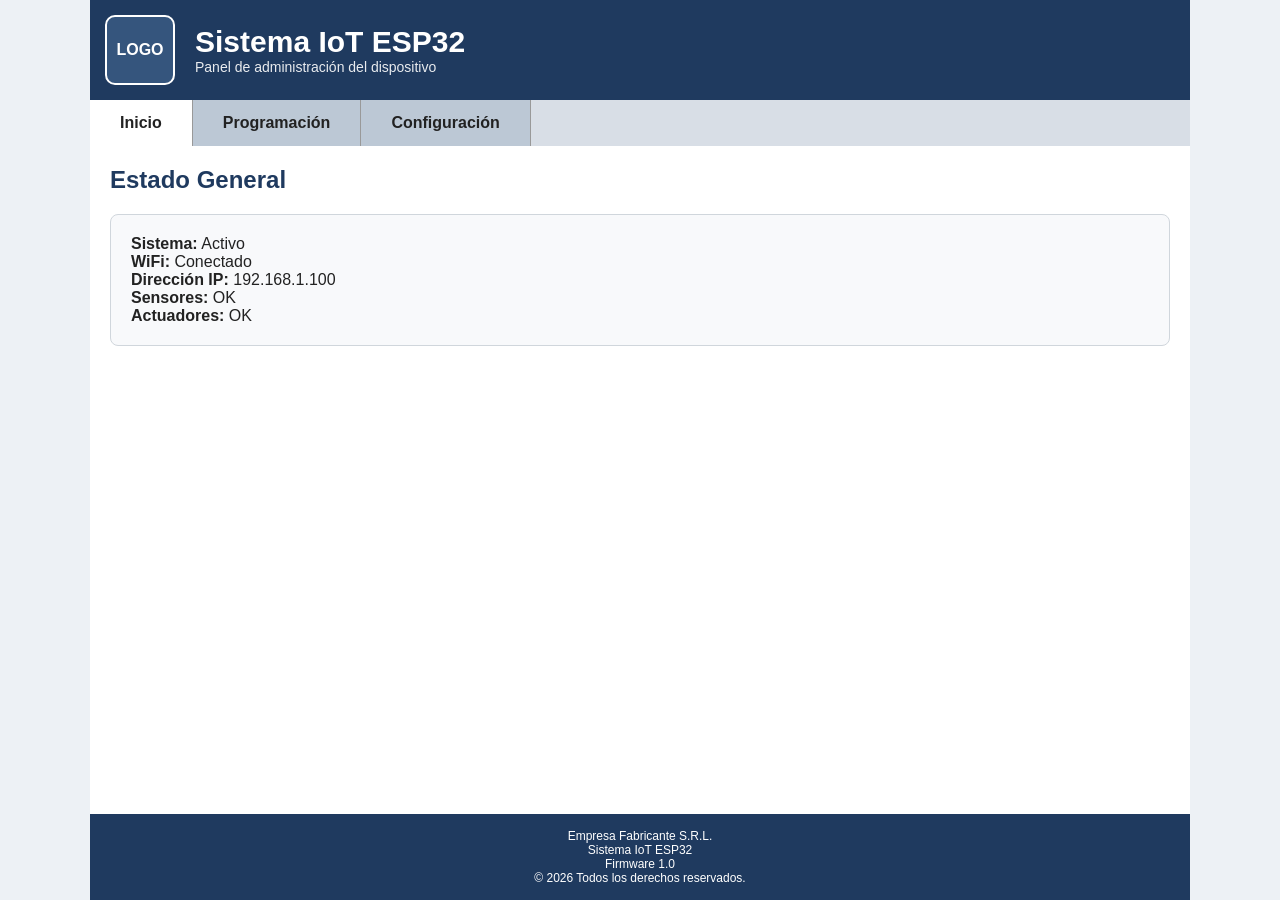
==== lib/web_pages/index.html @ 1fd20313 "Se agrego la interface web index.html" ====
<!DOCTYPE html>
<html lang="es">

<head>

<meta charset="UTF-8">
<meta name="viewport" content="width=device-width, initial-scale=1.0">

<title>Sistema IoT ESP32</title>

<style>

*{
    margin:0;
    padding:0;
    box-sizing:border-box;
    font-family:Arial,Helvetica,sans-serif;
}

body{
    background:#edf1f5;
    color:#222;
}

/*==========================
    CONTENEDOR PRINCIPAL
==========================*/

.wrapper{
    max-width:1100px;
    margin:auto;
    min-height:100vh;
    display:flex;
    flex-direction:column;
}

/*==========================
          HEADER
==========================*/

header{
    background:#1f3a5f;
    color:white;
    display:flex;
    align-items:center;
    gap:20px;
    padding:15px;
    flex-wrap:wrap;
}

.logo{
    width:70px;
    height:70px;
    background:#35557d;
    border:2px solid white;
    border-radius:10px;
    display:flex;
    align-items:center;
    justify-content:center;
    font-weight:bold;
}

.titulo{
    flex:1;
}

.titulo h1{
    font-size:30px;
}

.titulo p{
    font-size:14px;
    opacity:0.9;
}

/*==========================
          TABS
==========================*/

input[type=radio]{
    display:none;
}

.menu{
    display:flex;
    background:#d8dee6;
    flex-wrap:wrap;
}

.menu label{

    padding:14px 30px;
    cursor:pointer;
    background:#bcc8d5;
    border-right:1px solid #999;
    font-weight:bold;
    transition:0.2s;
}

.menu label:hover{
    background:white;
}

#tabInicio:checked ~ .menu label[for=tabInicio],
#tabProgramacion:checked ~ .menu label[for=tabProgramacion],
#tabConfiguracion:checked ~ .menu label[for=tabConfiguracion]{

    background:white;
}

/*==========================
         CONTENIDO
==========================*/

.contenido{

    background:white;
    padding:20px;
    flex:1;
}

.panel{
    display:none;
}

#tabInicio:checked ~ .contenido .inicio{
    display:block;
}

#tabProgramacion:checked ~ .contenido .programacion{
    display:block;
}

#tabConfiguracion:checked ~ .contenido .configuracion{
    display:block;
}

h2{
    color:#1f3a5f;
    margin-bottom:20px;
}

.card{

    background:#f8f9fb;
    border:1px solid #d0d6dc;
    border-radius:8px;
    padding:20px;
    margin-bottom:20px;
}

.card h3{
    margin-bottom:15px;
}

/*==========================
         FORMULARIOS
==========================*/

.campo{
    margin-bottom:15px;
}

.campo label{
    display:block;
    margin-bottom:5px;
    font-weight:bold;
}

.campo input,
.campo select{

    width:100%;
    padding:10px;
    border:1px solid #bbb;
    border-radius:5px;
}

.botones{

    display:flex;
    gap:10px;
    flex-wrap:wrap;
}

button{

    background:#1f3a5f;
    color:white;
    border:none;
    padding:10px 20px;
    border-radius:5px;
    cursor:pointer;
}

button:hover{
    background:#35557d;
}

/*==========================
          FOOTER
==========================*/

footer{

    background:#1f3a5f;
    color:white;
    text-align:center;
    padding:15px;
    font-size:12px;
}

/*==========================
       RESPONSIVE
==========================*/

@media(max-width:768px){

    header{
        flex-direction:column;
        text-align:center;
    }

    .titulo{
        flex:none;
    }

    .menu{
        flex-direction:column;
    }

    .menu label{
        border-right:none;
        border-bottom:1px solid #999;
        text-align:center;
    }

    .botones{
        flex-direction:column;
    }

    button{
        width:100%;
    }

}

</style>

</head>

<body>

<div class="wrapper">

<input type="radio" name="tabs" id="tabInicio" checked>
<input type="radio" name="tabs" id="tabProgramacion">
<input type="radio" name="tabs" id="tabConfiguracion">

<header>

<div class="logo">
LOGO
</div>

<div class="titulo">

<h1>Sistema IoT ESP32</h1>

<p>Panel de administración del dispositivo</p>

</div>

</header>

<div class="menu">

<label for="tabInicio">
Inicio
</label>

<label for="tabProgramacion">
Programación
</label>

<label for="tabConfiguracion">
Configuración
</label>

</div>

<div class="contenido">

<!-- INICIO -->

<div class="panel inicio">

<h2>Estado General</h2>

<div class="card">

<p><b>Sistema:</b> Activo</p>
<p><b>WiFi:</b> Conectado</p>
<p><b>Dirección IP:</b> 192.168.1.100</p>
<p><b>Sensores:</b> OK</p>
<p><b>Actuadores:</b> OK</p>

</div>

</div>

<!-- PROGRAMACION -->

<div class="panel programacion">

<h2>Programación</h2>

<div class="card">

<h3>Programación Horaria</h3>

<div class="campo">
<label>Hora de inicio</label>
<input type="time">
</div>

<div class="campo">
<label>Hora de fin</label>
<input type="time">
</div>

<div class="campo">
<label>Modo de operación</label>

<select>

<option>Automático</option>
<option>Manual</option>

</select>

</div>

<div class="campo">
<label>Tiempo de ciclo (minutos)</label>
<input type="text">
</div>

<div class="botones">

<button>
Guardar
</button>

<button>
Cancelar
</button>

</div>

</div>

</div>

<!-- CONFIGURACION -->

<div class="panel configuracion">

<h2>Configuración</h2>

<div class="card">

<h3>Red WiFi</h3>

<div class="campo">
<label>SSID</label>
<input type="text">
</div>

<div class="campo">
<label>Contraseña</label>
<input type="password">
</div>

<div class="botones">

<button>
Conectar
</button>

</div>

</div>

<div class="card">

<h3>Mantenimiento</h3>

<div class="botones">

<button>
Reiniciar Sistema
</button>

<button>
Valores de Fábrica
</button>

</div>

</div>

</div>

</div>

<footer>

Empresa Fabricante S.R.L.<br>
Sistema IoT ESP32<br>
Firmware 1.0<br>
© 2026 Todos los derechos reservados.

</footer>

</div>

</body>

</html>
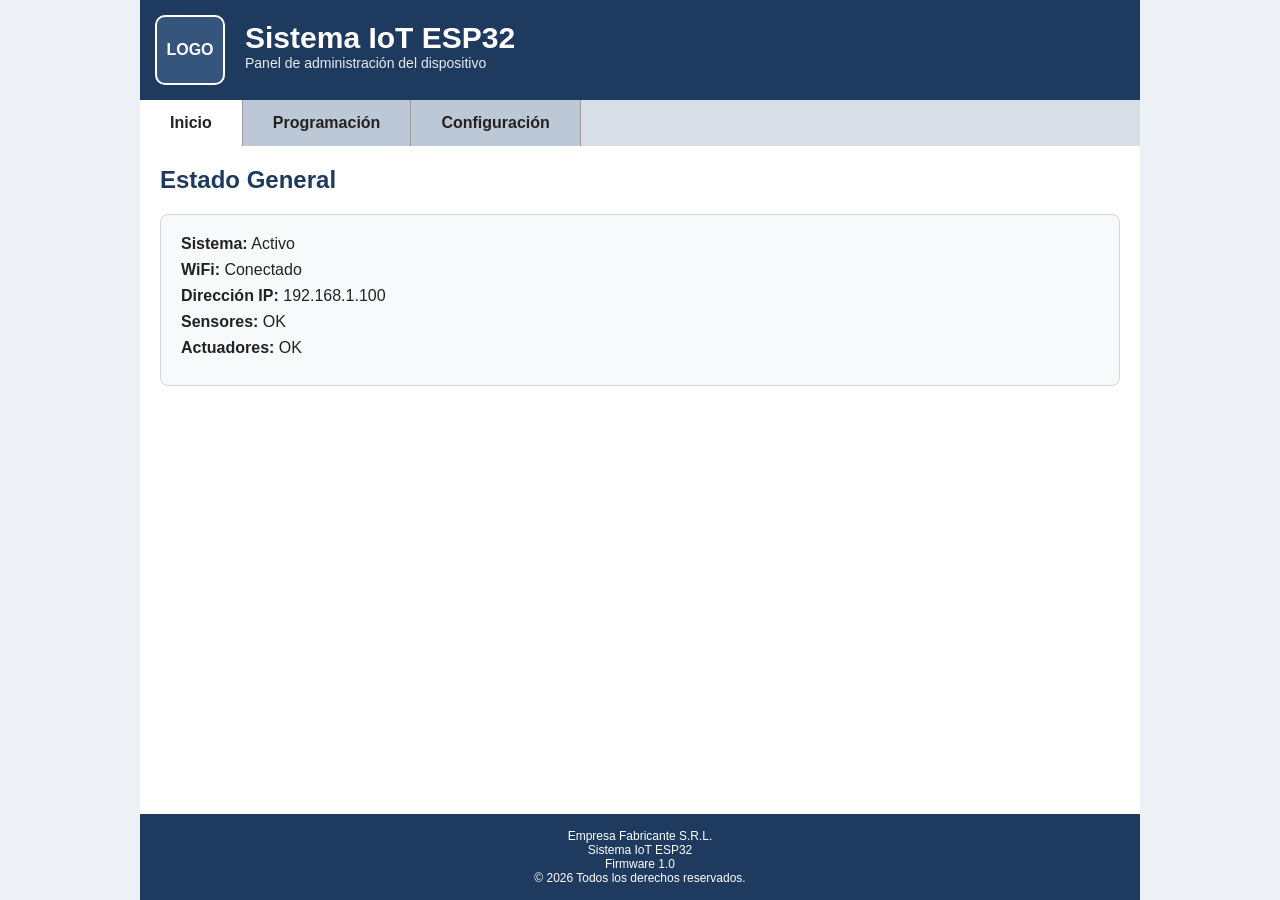
==== commit 6dd3ac39: "cambios en index.html" ====
--- a/lib/web_pages/index.html
+++ b/lib/web_pages/index.html
@@ -22,12 +22,15 @@
     color:#222;
 }
 
+p {
+    margin-bottom:8px;
+}
 /*==========================
     CONTENEDOR PRINCIPAL
 ==========================*/
 
 .wrapper{
-    max-width:1100px;
+    max-width:1000px;
     margin:auto;
     min-height:100vh;
     display:flex;
@@ -209,7 +212,72 @@
     padding:15px;
     font-size:12px;
 }
-
+/*==========================
+    TABLA PROGRAMACION
+==========================*/
+.tablaResponsive{
+    width:100%;
+    overflow-x:auto;
+}
+
+.tablaProgramacion{
+
+    width:100%;
+    min-width:450px;
+    border-collapse:collapse;
+    table-layout:fixed;
+}
+
+.tablaProgramacion th,
+.tablaProgramacion td{
+
+    padding:12px;
+    border-bottom:1px solid #d0d6dc;
+    text-align:center;
+}
+
+.tablaProgramacion th{
+
+    background:#1f3a5f;
+    color:white;
+}
+
+.tablaProgramacion tr:nth-child(even){
+
+    background:#f5f7fa;
+}
+
+/* Ancho de columnas */
+
+.tablaProgramacion th:nth-child(1),
+.tablaProgramacion td:nth-child(1){
+
+    width:12%;
+}
+
+.tablaProgramacion th:nth-child(2),
+.tablaProgramacion td:nth-child(2){
+
+    width:22%;
+}
+
+.tablaProgramacion th:nth-child(3),
+.tablaProgramacion td:nth-child(3){
+
+    width:22%;
+}
+
+.tablaProgramacion th:nth-child(4),
+.tablaProgramacion td:nth-child(4){
+
+    width:30%;
+}
+
+.tablaProgramacion th:nth-child(5),
+.tablaProgramacion td:nth-child(5){
+
+    width:14%;
+}
 /*==========================
        RESPONSIVE
 ==========================*/
@@ -330,26 +398,134 @@
 </div>
 
 <div class="campo">
-<label>Modo de operación</label>
+<label>Frecuencia</label>
 
 <select>
 
-<option>Automático</option>
-<option>Manual</option>
+<option>Diariamente</option>
+<option>Lunes a Viernes</option>
+<option>Sábados y Domingos</option>
+<option>Lunes</option>
+<option>Martes</option>
+<option>Miércoles</option>
+<option>Jueves</option>
+<option>Viernes</option>
+<option>Sábado</option>
+<option>Domingo</option>
 
 </select>
 
 </div>
 
-<div class="campo">
-<label>Tiempo de ciclo (minutos)</label>
-<input type="text">
-</div>
-
 <div class="botones">
 
 <button>
-Guardar
+Agregar
+</button>
+
+<button>
+Limpiar
+</button>
+
+</div>
+
+</div>
+<!-- HISTORIAL -->
+
+<div class="card">
+
+<h3>Historial de Programaciones</h3>
+
+<div class="tablaResponsive">
+
+<table class="tablaProgramacion">
+
+<thead>
+
+<tr>
+<th>Activo</th>
+<th>Encendido</th>
+<th>Apagado</th>
+<th>Modo</th>
+<th>Eliminar</th>
+</tr>
+
+</thead>
+
+<tbody>
+
+<tr>
+
+<td>
+<input type="checkbox" checked>
+</td>
+
+<td>06:00</td>
+
+<td>08:00</td>
+
+<td>Diario</td>
+
+<td>
+<button class="btnEliminar">
+X
+</button>
+</td>
+
+</tr>
+
+<tr>
+
+<td>
+<input type="checkbox">
+</td>
+
+<td>12:00</td>
+
+<td>13:00</td>
+
+<td>Lu-Vi</td>
+
+<td>
+<button class="btnEliminar">
+X
+</button>
+</td>
+
+</tr>
+
+<tr>
+
+<td>
+<input type="checkbox" checked>
+</td>
+
+<td>18:00</td>
+
+<td>22:00</td>
+
+<td>Diario</td>
+
+<td>
+<button class="btnEliminar">
+X
+</button>
+</td>
+
+</tr>
+
+</tbody>
+
+</table>
+
+</div>
+
+</div>
+
+<div class="botones">
+
+<button>
+Guardar Cambios
 </button>
 
 <button>
@@ -357,10 +533,8 @@
 </button>
 
 </div>
-
-</div>
-
-</div>
+</div>
+
 
 <!-- CONFIGURACION -->
 
